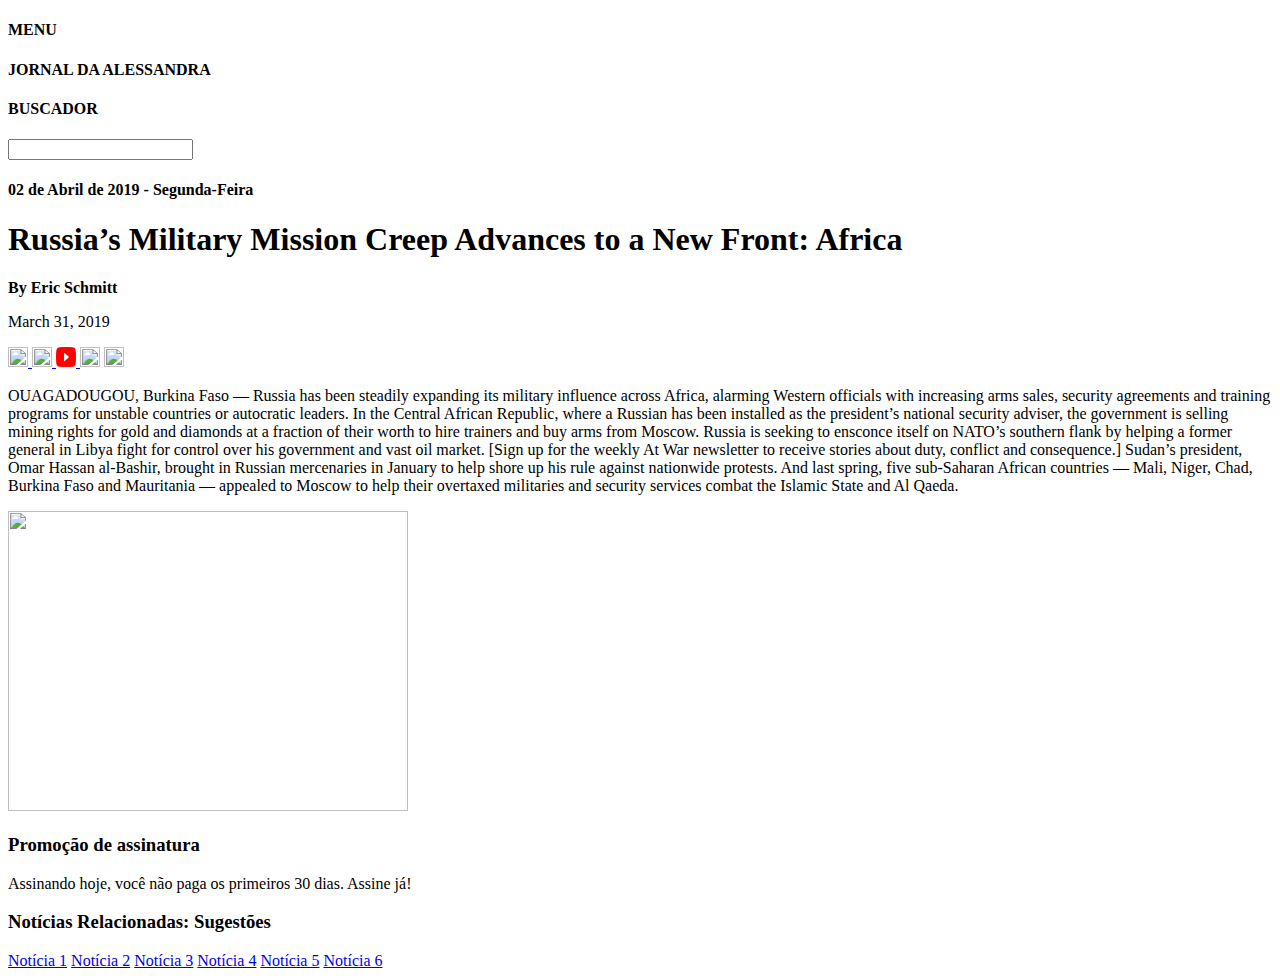
==== noticia1.html @ bb48aa39 "inclusão de dois arquivos referente a pagina de notícias" ====
<!DOCTYPE html>
<html>
  <head>
    <title>Notícia 1</title>
    <meta charset="utf-8">
    <meta name="author" content="Alessandra Lima">
    <meta name="description" content="Este é um site de notícias">
    <meta name="keywords" content="noticias, news, informação do dia">
  </head>

  <body>
    <header>
      <div>
        <h4>MENU</h4>
      </div>
      <div>
        <h4>JORNAL DA ALESSANDRA</h4>
      </div>
      <div>
        <h4>BUSCADOR</h4>
        <input type="text"/>
      </div>
      <div>
        <h4>02 de Abril de 2019 - Segunda-Feira</h4>
      </div>
    </header>

    <main>
      <h1>Russia’s Military Mission Creep Advances to a New Front: Africa</h1>
      <!-- Seção da Esquerda -->
      <section>
        <p><b>By Eric Schmitt</b></p>
        <p>March 31, 2019</p>
        <nav>
          <a href="www.facebook.com">
            <img src="http://www.penarota.com.br/wp-content/uploads/2016/06/icone-facebook.jpg" width="20px" height="20px"/>
          </a>
          <a href="www.twitter.com">
            <img src="https://images.vexels.com/media/users/3/137419/isolated/preview/b1a3fab214230557053ed1c4bf17b46c-logotipo-do---cone-do-twitter-by-vexels.png" width="20px" height="20px"/>
          </a>
          <a href="www.youtube.com">
            <img src="[data-uri]" width="20px" height="20px"/>
          </a>
          <img src="https://cdn1.iconfinder.com/data/icons/media-icons-23/100/share-512.png" width="20px" height="20px"/>
          <img src="https://cdn3.iconfinder.com/data/icons/web-31/24/save-512.png" width="20px" height="20px"/>
        </nav>
        <article>
          <p>
            OUAGADOUGOU, Burkina Faso — Russia has been steadily expanding its military influence across Africa, alarming Western officials with increasing arms sales, security agreements and training programs for unstable countries or autocratic leaders.
            In the Central African Republic, where a Russian has been installed as the president’s national security adviser, the government is selling mining rights for gold and diamonds at a fraction of their worth to hire trainers and buy arms from Moscow. Russia is seeking to ensconce itself on NATO’s southern flank by helping a former general in Libya fight for control over his government and vast oil market.
            [Sign up for the weekly At War newsletter to receive stories about duty, conflict and consequence.]
            Sudan’s president, Omar Hassan al-Bashir, brought in Russian mercenaries in January to help shore up his rule against nationwide protests. And last spring, five sub-Saharan African countries — Mali, Niger, Chad, Burkina Faso and Mauritania — appealed to Moscow to help their overtaxed militaries and security services combat the Islamic State and Al Qaeda.
          </p>
        </article>
      </section>
      <!-- Seção da Direita -->
      <aside>
        <img src="https://static01.nyt.com/images/2019/03/28/us/politics/00dc-military1/merlin_152734272_746f1df7-7f7c-4a1e-82c5-8f5222d67a27-superJumbo.jpg?quality=90&auto=webp" width="400px" height="300px"/>
        <h3>Promoção de assinatura</h3>
        <p>Assinando hoje, você não paga os primeiros 30 dias. Assine já!</p>
      </aside>
    </main>
    <footer>
      <h3>Notícias Relacionadas: Sugestões</h3>
      <nav>
        <a href="/noticia1">Notícia 1</a>
        <a href="/noticia2">Notícia 2</a>
        <a href="/noticia3">Notícia 3</a>
        <a href="/noticia4">Notícia 4</a>
        <a href="/noticia5">Notícia 5</a>
        <a href="/noticia6">Notícia 6</a>
      </nav>
    </footer>
  </body>

</html>
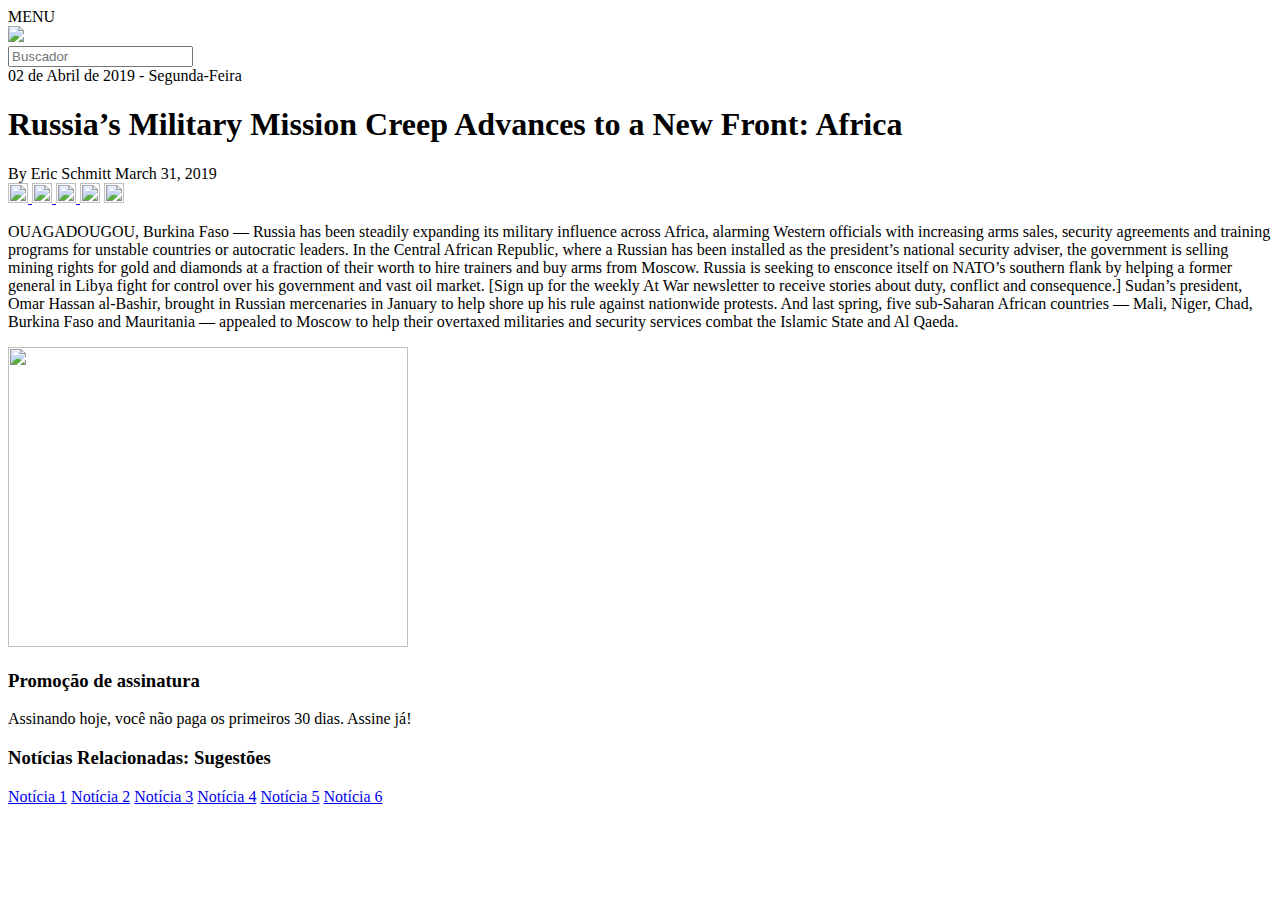
==== commit dfd99bd7: "Updated tags. Used better tags" ====
--- a/noticia1.html
+++ b/noticia1.html
@@ -11,26 +11,27 @@
   <body>
     <header>
       <div>
-        <h4>MENU</h4>
+        <span>MENU</span>
       </div>
       <div>
-        <h4>JORNAL DA ALESSANDRA</h4>
+        <!-- Logo do jornal -->
+        <a href="./index.html">
+          <img src="http://www.erreacomunicacion.com/wp-content/uploads/2018/06/JN-marca-1.png" width="100px"/>
+        </a>
       </div>
       <div>
-        <h4>BUSCADOR</h4>
-        <input type="text"/>
+        <input placeholder="Buscador" type="text"/>
       </div>
       <div>
-        <h4>02 de Abril de 2019 - Segunda-Feira</h4>
+        <span>02 de Abril de 2019 - Segunda-Feira</span>
       </div>
     </header>
-
     <main>
       <h1>Russia’s Military Mission Creep Advances to a New Front: Africa</h1>
       <!-- Seção da Esquerda -->
       <section>
-        <p><b>By Eric Schmitt</b></p>
-        <p>March 31, 2019</p>
+        <span>By Eric Schmitt</span>
+        <span>March 31, 2019</span>
         <nav>
           <a href="www.facebook.com">
             <img src="http://www.penarota.com.br/wp-content/uploads/2016/06/icone-facebook.jpg" width="20px" height="20px"/>
@@ -39,27 +40,25 @@
             <img src="https://images.vexels.com/media/users/3/137419/isolated/preview/b1a3fab214230557053ed1c4bf17b46c-logotipo-do---cone-do-twitter-by-vexels.png" width="20px" height="20px"/>
           </a>
           <a href="www.youtube.com">
-            <img src="[data-uri]" width="20px" height="20px"/>
+            <img src="https://img.ibxk.com.br/2018/9/programas/7111005180433520.png" width="20px" height="20px"/>
           </a>
           <img src="https://cdn1.iconfinder.com/data/icons/media-icons-23/100/share-512.png" width="20px" height="20px"/>
           <img src="https://cdn3.iconfinder.com/data/icons/web-31/24/save-512.png" width="20px" height="20px"/>
         </nav>
-        <article>
-          <p>
-            OUAGADOUGOU, Burkina Faso — Russia has been steadily expanding its military influence across Africa, alarming Western officials with increasing arms sales, security agreements and training programs for unstable countries or autocratic leaders.
-            In the Central African Republic, where a Russian has been installed as the president’s national security adviser, the government is selling mining rights for gold and diamonds at a fraction of their worth to hire trainers and buy arms from Moscow. Russia is seeking to ensconce itself on NATO’s southern flank by helping a former general in Libya fight for control over his government and vast oil market.
-            [Sign up for the weekly At War newsletter to receive stories about duty, conflict and consequence.]
-            Sudan’s president, Omar Hassan al-Bashir, brought in Russian mercenaries in January to help shore up his rule against nationwide protests. And last spring, five sub-Saharan African countries — Mali, Niger, Chad, Burkina Faso and Mauritania — appealed to Moscow to help their overtaxed militaries and security services combat the Islamic State and Al Qaeda.
-          </p>
-        </article>
+        <p>
+          OUAGADOUGOU, Burkina Faso — Russia has been steadily expanding its military influence across Africa, alarming Western officials with increasing arms sales, security agreements and training programs for unstable countries or autocratic leaders.
+          In the Central African Republic, where a Russian has been installed as the president’s national security adviser, the government is selling mining rights for gold and diamonds at a fraction of their worth to hire trainers and buy arms from Moscow. Russia is seeking to ensconce itself on NATO’s southern flank by helping a former general in Libya fight for control over his government and vast oil market.
+          [Sign up for the weekly At War newsletter to receive stories about duty, conflict and consequence.]
+          Sudan’s president, Omar Hassan al-Bashir, brought in Russian mercenaries in January to help shore up his rule against nationwide protests. And last spring, five sub-Saharan African countries — Mali, Niger, Chad, Burkina Faso and Mauritania — appealed to Moscow to help their overtaxed militaries and security services combat the Islamic State and Al Qaeda.
+        </p>
       </section>
-      <!-- Seção da Direita -->
-      <aside>
-        <img src="https://static01.nyt.com/images/2019/03/28/us/politics/00dc-military1/merlin_152734272_746f1df7-7f7c-4a1e-82c5-8f5222d67a27-superJumbo.jpg?quality=90&auto=webp" width="400px" height="300px"/>
-        <h3>Promoção de assinatura</h3>
-        <p>Assinando hoje, você não paga os primeiros 30 dias. Assine já!</p>
-      </aside>
     </main>
+    <!-- Seção da Direita -->
+    <aside>
+      <img src="https://static01.nyt.com/images/2019/03/28/us/politics/00dc-military1/merlin_152734272_746f1df7-7f7c-4a1e-82c5-8f5222d67a27-superJumbo.jpg?quality=90&auto=webp" width="400px" height="300px"/>
+      <h3>Promoção de assinatura</h3>
+      <p>Assinando hoje, você não paga os primeiros 30 dias. Assine já!</p>
+    </aside>
     <footer>
       <h3>Notícias Relacionadas: Sugestões</h3>
       <nav>
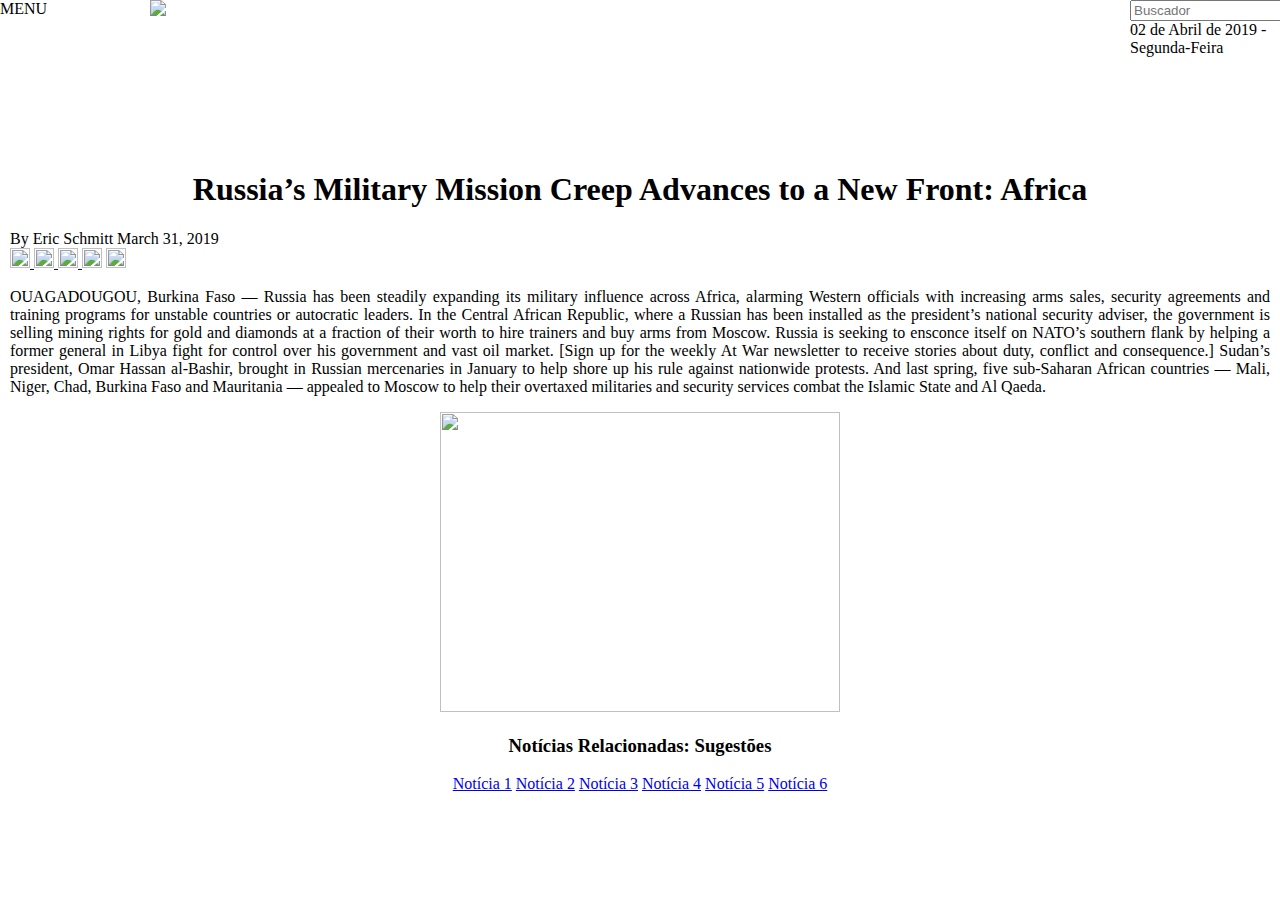
==== commit a6c5a002: "atualizaçao do site para responsivo" ====
--- a/noticia1.html
+++ b/noticia1.html
@@ -2,12 +2,13 @@
 <html>
   <head>
     <title>Notícia 1</title>
-    <meta charset="utf-8">
-    <meta name="author" content="Alessandra Lima">
-    <meta name="description" content="Este é um site de notícias">
-    <meta name="keywords" content="noticias, news, informação do dia">
+    <meta charset="utf-8" />
+    <meta name="author" content="Alessandra Lima" />
+    <meta name="description" content="Este é um site de notícias" />
+    <meta name="keywords" content="noticias, news, informação do dia" />
+
+    <link rel="stylesheet" href="./noticia1.css" />
   </head>
-
   <body>
     <header>
       <div>
@@ -16,49 +17,96 @@
       <div>
         <!-- Logo do jornal -->
         <a href="./index.html">
-          <img src="http://www.erreacomunicacion.com/wp-content/uploads/2018/06/JN-marca-1.png" width="100px"/>
+          <img
+            src="http://www.erreacomunicacion.com/wp-content/uploads/2018/06/JN-marca-1.png"
+            width="100px"
+          />
         </a>
       </div>
       <div>
-        <input placeholder="Buscador" type="text"/>
-      </div>
-      <div>
-        <span>02 de Abril de 2019 - Segunda-Feira</span>
+        <div>
+          <input placeholder="Buscador" type="text" />
+        </div>
+        <div>
+          <span>02 de Abril de 2019 - Segunda-Feira</span>
+        </div>
       </div>
     </header>
+    <div id="titulo-wrapper">
+      <h1>Russia’s Military Mission Creep Advances to a New Front: Africa</h1>
+    </div>
     <main>
-      <h1>Russia’s Military Mission Creep Advances to a New Front: Africa</h1>
       <!-- Seção da Esquerda -->
-      <section>
+      <section id="area-noticia">
         <span>By Eric Schmitt</span>
         <span>March 31, 2019</span>
         <nav>
           <a href="www.facebook.com">
-            <img src="http://www.penarota.com.br/wp-content/uploads/2016/06/icone-facebook.jpg" width="20px" height="20px"/>
+            <img
+              src="http://www.penarota.com.br/wp-content/uploads/2016/06/icone-facebook.jpg"
+              width="20px"
+              height="20px"
+            />
           </a>
           <a href="www.twitter.com">
-            <img src="https://images.vexels.com/media/users/3/137419/isolated/preview/b1a3fab214230557053ed1c4bf17b46c-logotipo-do---cone-do-twitter-by-vexels.png" width="20px" height="20px"/>
+            <img
+              src="https://images.vexels.com/media/users/3/137419/isolated/preview/b1a3fab214230557053ed1c4bf17b46c-logotipo-do---cone-do-twitter-by-vexels.png"
+              width="20px"
+              height="20px"
+            />
           </a>
           <a href="www.youtube.com">
-            <img src="https://img.ibxk.com.br/2018/9/programas/7111005180433520.png" width="20px" height="20px"/>
+            <img
+              src="https://img.ibxk.com.br/2018/9/programas/7111005180433520.png"
+              width="20px"
+              height="20px"
+            />
           </a>
-          <img src="https://cdn1.iconfinder.com/data/icons/media-icons-23/100/share-512.png" width="20px" height="20px"/>
-          <img src="https://cdn3.iconfinder.com/data/icons/web-31/24/save-512.png" width="20px" height="20px"/>
+          <img
+            src="https://cdn1.iconfinder.com/data/icons/media-icons-23/100/share-512.png"
+            width="20px"
+            height="20px"
+          />
+          <img
+            src="https://cdn3.iconfinder.com/data/icons/web-31/24/save-512.png"
+            width="20px"
+            height="20px"
+          />
         </nav>
         <p>
-          OUAGADOUGOU, Burkina Faso — Russia has been steadily expanding its military influence across Africa, alarming Western officials with increasing arms sales, security agreements and training programs for unstable countries or autocratic leaders.
-          In the Central African Republic, where a Russian has been installed as the president’s national security adviser, the government is selling mining rights for gold and diamonds at a fraction of their worth to hire trainers and buy arms from Moscow. Russia is seeking to ensconce itself on NATO’s southern flank by helping a former general in Libya fight for control over his government and vast oil market.
-          [Sign up for the weekly At War newsletter to receive stories about duty, conflict and consequence.]
-          Sudan’s president, Omar Hassan al-Bashir, brought in Russian mercenaries in January to help shore up his rule against nationwide protests. And last spring, five sub-Saharan African countries — Mali, Niger, Chad, Burkina Faso and Mauritania — appealed to Moscow to help their overtaxed militaries and security services combat the Islamic State and Al Qaeda.
+          OUAGADOUGOU, Burkina Faso — Russia has been steadily expanding its
+          military influence across Africa, alarming Western officials with
+          increasing arms sales, security agreements and training programs for
+          unstable countries or autocratic leaders. In the Central African
+          Republic, where a Russian has been installed as the president’s
+          national security adviser, the government is selling mining rights for
+          gold and diamonds at a fraction of their worth to hire trainers and
+          buy arms from Moscow. Russia is seeking to ensconce itself on NATO’s
+          southern flank by helping a former general in Libya fight for control
+          over his government and vast oil market. [Sign up for the weekly At
+          War newsletter to receive stories about duty, conflict and
+          consequence.] Sudan’s president, Omar Hassan al-Bashir, brought in
+          Russian mercenaries in January to help shore up his rule against
+          nationwide protests. And last spring, five sub-Saharan African
+          countries — Mali, Niger, Chad, Burkina Faso and Mauritania — appealed
+          to Moscow to help their overtaxed militaries and security services
+          combat the Islamic State and Al Qaeda.
         </p>
       </section>
+      <!-- Seção da Direita -->
+      <aside>
+        <img
+          src="https://static01.nyt.com/images/2019/03/28/us/politics/00dc-military1/merlin_152734272_746f1df7-7f7c-4a1e-82c5-8f5222d67a27-superJumbo.jpg?quality=90&auto=webp"
+          width="400px"
+          height="300px"
+        />
+        <div id="promocoes">
+          <h3>Promoção de assinatura</h3>
+          <p>Assinando hoje, você não paga os primeiros 30 dias. Assine já!</p>
+        </div>
+      </aside>
     </main>
-    <!-- Seção da Direita -->
-    <aside>
-      <img src="https://static01.nyt.com/images/2019/03/28/us/politics/00dc-military1/merlin_152734272_746f1df7-7f7c-4a1e-82c5-8f5222d67a27-superJumbo.jpg?quality=90&auto=webp" width="400px" height="300px"/>
-      <h3>Promoção de assinatura</h3>
-      <p>Assinando hoje, você não paga os primeiros 30 dias. Assine já!</p>
-    </aside>
+
     <footer>
       <h3>Notícias Relacionadas: Sugestões</h3>
       <nav>
@@ -71,5 +119,4 @@
       </nav>
     </footer>
   </body>
-
-</html>+</html>
--- a/noticia1.css
+++ b/noticia1.css
@@ -0,0 +1,51 @@
+body,
+html {
+  width: 100%;
+  height: 100%;
+  margin: 0;
+}
+header {
+  width: 100%;
+  height: 150px;
+  display: grid;
+  grid-template-columns: 150px auto 150px;
+}
+#menu-principal {
+  display: grid;
+  grid-template-columns: repeat(7, calc(100% / 7 - 10px));
+  grid-column-gap: 10px;
+  margin-bottom: 20px;
+  text-align: center;
+}
+#menu-principal a {
+  height: 50px;
+  background-color: #d8d8d8;
+}
+#titulo-wrapper {
+  width: 100%;
+  text-align: center;
+}
+main {
+  display: grid;
+  grid-template-columns: 50% 50%;
+  text-align: center;
+}
+aside{
+  text-align: center;
+}
+footer{
+  text-align: center;
+}
+#area-noticia{
+  padding: 0px 10px;
+  box-sizing: border-box;
+}
+@media (max-width: 1280px){
+  main {
+    text-align: justify;
+    display:block;
+  }
+  aside #promocoes{
+    display: none;
+  }
+}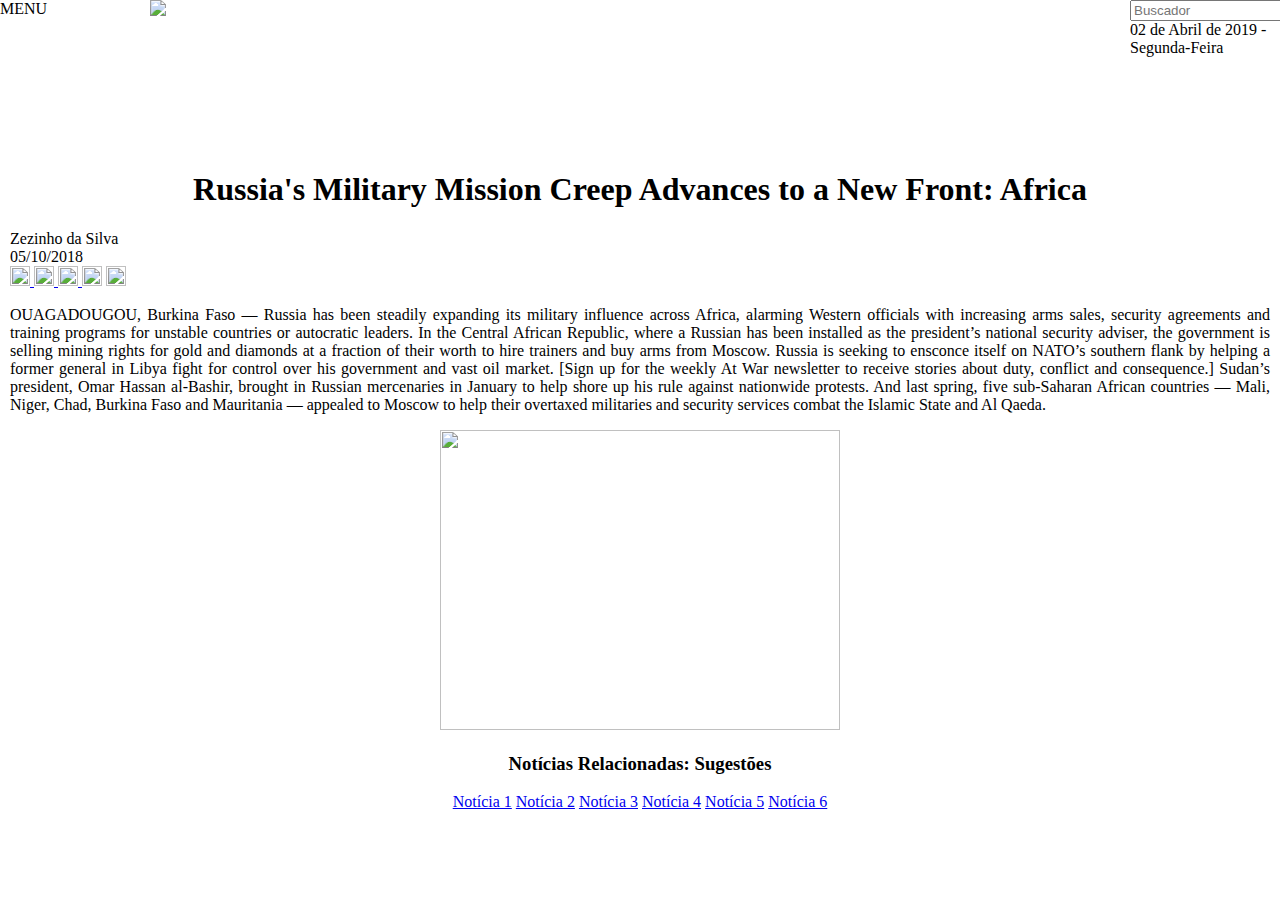
==== commit 976eb499: "tarefa colocar site dinamico" ====
--- a/noticia1.html
+++ b/noticia1.html
@@ -6,8 +6,8 @@
     <meta name="author" content="Alessandra Lima" />
     <meta name="description" content="Este é um site de notícias" />
     <meta name="keywords" content="noticias, news, informação do dia" />
-
     <link rel="stylesheet" href="./noticia1.css" />
+    <script src="db.js"></script>
   </head>
   <body>
     <header>
@@ -32,14 +32,13 @@
         </div>
       </div>
     </header>
-    <div id="titulo-wrapper">
-      <h1>Russia’s Military Mission Creep Advances to a New Front: Africa</h1>
-    </div>
+    <div id="titulo-wrapper"></div>
     <main>
       <!-- Seção da Esquerda -->
       <section id="area-noticia">
-        <span>By Eric Schmitt</span>
-        <span>March 31, 2019</span>
+        <div id="autor-noticia"></div>
+
+        <div id="data"></div>
         <nav>
           <a href="www.facebook.com">
             <img
@@ -73,37 +72,12 @@
             height="20px"
           />
         </nav>
-        <p>
-          OUAGADOUGOU, Burkina Faso — Russia has been steadily expanding its
-          military influence across Africa, alarming Western officials with
-          increasing arms sales, security agreements and training programs for
-          unstable countries or autocratic leaders. In the Central African
-          Republic, where a Russian has been installed as the president’s
-          national security adviser, the government is selling mining rights for
-          gold and diamonds at a fraction of their worth to hire trainers and
-          buy arms from Moscow. Russia is seeking to ensconce itself on NATO’s
-          southern flank by helping a former general in Libya fight for control
-          over his government and vast oil market. [Sign up for the weekly At
-          War newsletter to receive stories about duty, conflict and
-          consequence.] Sudan’s president, Omar Hassan al-Bashir, brought in
-          Russian mercenaries in January to help shore up his rule against
-          nationwide protests. And last spring, five sub-Saharan African
-          countries — Mali, Niger, Chad, Burkina Faso and Mauritania — appealed
-          to Moscow to help their overtaxed militaries and security services
-          combat the Islamic State and Al Qaeda.
-        </p>
+        <div id="conteudo">
+        </div>
       </section>
       <!-- Seção da Direita -->
-      <aside>
-        <img
-          src="https://static01.nyt.com/images/2019/03/28/us/politics/00dc-military1/merlin_152734272_746f1df7-7f7c-4a1e-82c5-8f5222d67a27-superJumbo.jpg?quality=90&auto=webp"
-          width="400px"
-          height="300px"
-        />
-        <div id="promocoes">
-          <h3>Promoção de assinatura</h3>
-          <p>Assinando hoje, você não paga os primeiros 30 dias. Assine já!</p>
-        </div>
+      <aside id="asideimagem">
+        <div id="promocoes"></div>
       </aside>
     </main>
 
@@ -118,5 +92,36 @@
         <a href="/noticia6">Notícia 6</a>
       </nav>
     </footer>
+
+    <script>
+      var tituloreportagem = document.createElement("h1");
+      tituloreportagem.innerText = bancofake.noticias[0].titulo;
+      document.getElementById("titulo-wrapper").appendChild(tituloreportagem);
+
+      var autor = document.createElement("span");
+      autor.innerText = bancofake.noticias[0].autor;
+      document.getElementById("autor-noticia").appendChild(autor);
+
+      var data = document.createElement("span");
+      data.innerText = bancofake.noticias[0].data;
+      document.getElementById("data").appendChild(data);
+
+      var conteudo = document.createElement("p");
+      conteudo.innerText = bancofake.noticias[0].conteudo;
+      document.getElementById("conteudo").appendChild(conteudo);
+
+      var imagem = document.createElement("img");
+      imagem.setAttribute("src", bancofake.noticias[0].imagem);
+      imagem.setAttribute("width", "400px");
+      imagem.setAttribute("height", "300px");
+      document.getElementById("asideimagem").prepend(imagem);
+
+      /* Insere as propagandas*/
+      for (var i = 0; i < bancofake.propagandas.length; i = i + 1) {
+        var propaganda = document.createElement("p");
+        propaganda.innerText = bancofake.propagandas[i].titulo;
+        document.getElementById("promocoes").appendChild(propaganda);
+      }
+    </script>
   </body>
-</html>
+</html>